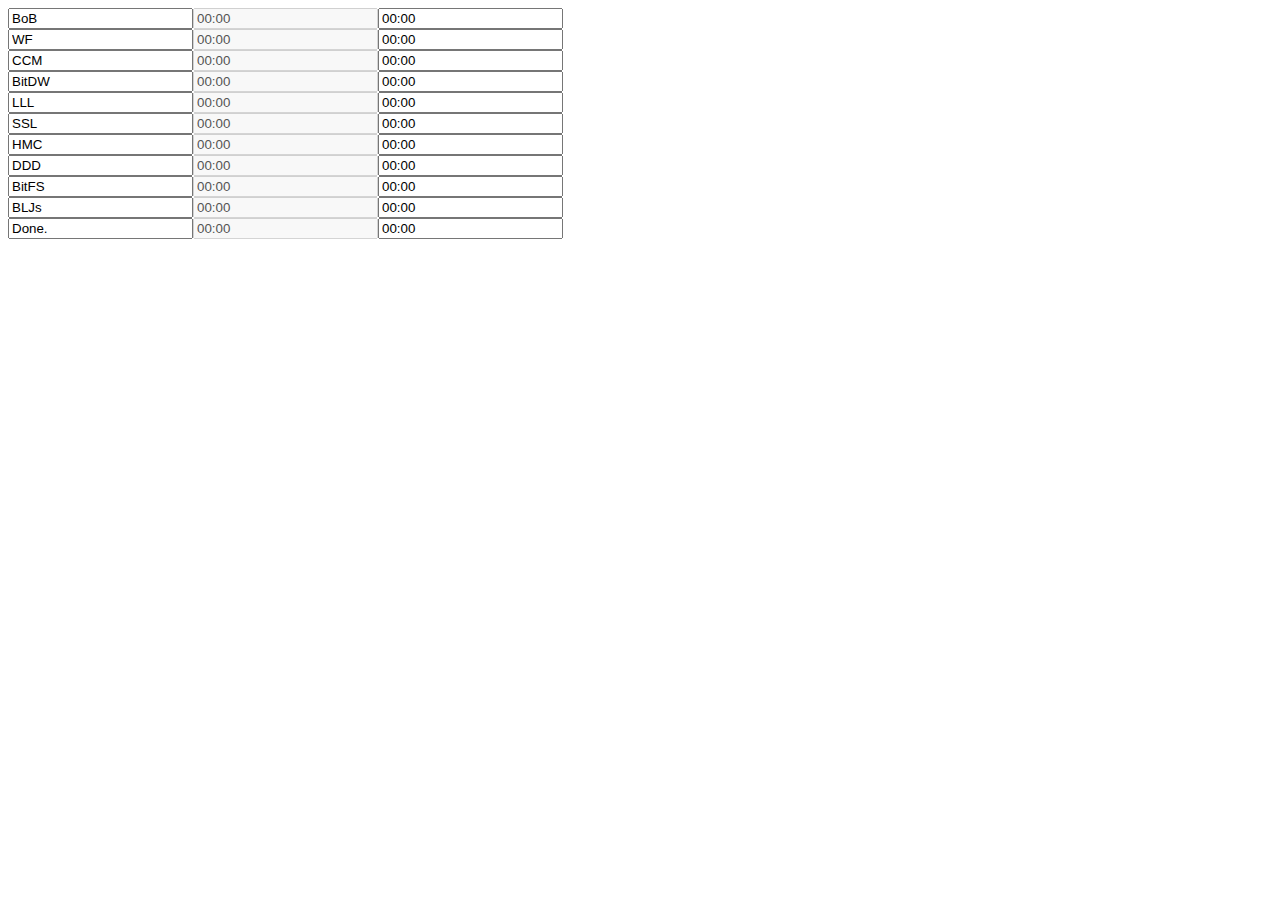
==== editor.html @ 30206916 "[Editor] Fix duplicate entries" ====
<!DOCTYPE html>
<html>
<head>
    <title>Split Editor</title>
    <!-- <link rel="stylesheet" type="text/css" href="css/timer.css" /> -->
    <link rel="stylesheet" type="text/css" href="css/editor.css" />
    <script type="text/javascript" src="js/editor.js"></script>
</head>
<body>
    <div id="container">
        <div id="splits">
            <div id="dattable">
            <span id="row">
                <input id="splitname" value="123123"></input>
                <input id="split" value="123123"></input>
                <input id="difference" value="123123"></input>
            </span>
            </div>
        </div>
    </div>
</body>
</html>
---- css/timer.css ----
html {
    -ms-touch-action: manipulation;
    touch-action: manipulation;
}

body {
	font-family: Arial, Tahoma, Verdana, sans-serif;
	background-color: black;
	color: white;
}


input[type=button] {
	font-family: Tahoma, sans-serif;
	font-size: 20px;
	font-weight: bold;
	width: 97px;
	height: 26px;
	color: white;
	border: 1px solid #333;
	background-color: black;
	margin: 3px 0;
	cursor: pointer;
	border-radius: 7px;
	-moz-border-radius: 7px;
	-khtml-border-radius: 7px;
	-webkit-border-radius: 7px;
}

input[value=Save] {background-color: green;}

input[value=Reset] {background-color: red;}

input[value='Start / Split'],input[value=Unload] {background-color: red; width: 200px;}

input[value=Pause],input[value=Load] {background-color: #0062FF;}


input:active {color: #DDDDFF; color: #000033;}

input:disabled {
	background-color: gray;
	color: white;
	opacity: .1;
}

#splits,#splits-editor {width: 200px; font-size: 18px;}

#dattable,#splits-editor table {
	table-layout: fixed;
	width: 100%;
	border-spacing: 0px;
}

#splits-title {
	text-align: center;
}

#splits div,#splits-editor td {
	border-bottom: 1px solid #1D1D1D;
	padding-top: 1.5px;
	padding-bottom: 1.5px;
}

#container {
  width: 200px;
  background-color: #111;
}

#timers {
	border-top: 2px solid #555;
	background-color: #0F0F0F;
	padding-bottom: 8px;
	color: white;
	padding-right: 5px;
	font-family: "Century Gothic", monospace;
	font-weight: bold;
}

/* Gradient Colors for #timer_realtime */
#timers .stop1 { stop-color: white; }
#timers .stop2 { stop-color: gray; }

#prevsplit,#dattable div:nth-child(3n+3) {
	text-align: right;
	padding-right: 5px;
	font-family: "Segoe UI", sans-serif;
	/*float:right;*/
}

#dattable {
	display: table;
	width: 100%;
}
#dattable span {
	display: table-row;
}
#dattable span div:nth-child(2n+1) {
	/*background-color: #0F0F0F;*/
	display: table-cell;
}

#dattable span div:nth-child(2n+2) {
	display: table-cell;
}

#dattable span div:nth-child(3n+1) {
	/*float: left;*/
	display: table-cell;
	text-align: left;
	padding-left: 5px;
	font-family: "Segoe UI", sans-serif;
	white-space: nowrap;
	overflow: hidden;
	text-overflow: ellipsis;
}

#dattable span:nth-child(2n+1) {
	background-color: #111;
}

#dattable span:nth-child(2n+2) {
	background-color: #171717;
}

#dattable span div:nth-child(2n+2) {
	text-align: center;
	display: table-cell;
}

.active-split {
	background: rgb(51,115,244);
	/* IE9 SVG, needs conditional override of 'filter' to 'none' */
	background: url([data-uri]);
	background: -moz-linear-gradient(top,  rgba(51,115,244,1) 0%, rgba(21,53,116,1) 100%);
	background: -webkit-gradient(linear, left top, left bottom, color-stop(0%,rgba(51,115,244,1)), color-stop(100%,rgba(21,53,116,1)));
	background: -webkit-linear-gradient(top,  rgba(51,115,244,1) 0%,rgba(21,53,116,1) 100%);
	background: -o-linear-gradient(top,  rgba(51,115,244,1) 0%,rgba(21,53,116,1) 100%);
	background: -ms-linear-gradient(top,  rgba(51,115,244,1) 0%,rgba(21,53,116,1) 100%);
	background: linear-gradient(to bottom,  rgba(51,115,244,1) 0%,rgba(21,53,116,1) 100%);
	filter: progid:DXImageTransform.Microsoft.gradient( startColorstr='#3373f4', endColorstr='#153574',GradientType=0 );
}


#splits-title {
	background: #2a2a2a;
	background: -moz-linear-gradient(top,  #2a2a2a 0%, #131313 100%);
	background: -webkit-gradient(linear, left top, left bottom, color-stop(0%,#2a2a2a), color-stop(100%,#131313));
	background: -webkit-linear-gradient(top,  #2a2a2a 0%,#131313 100%);
	background: -o-linear-gradient(top,  #2a2a2a 0%,#131313 100%);
	background: -ms-linear-gradient(top,  #2a2a2a 0%,#131313 100%);
	background: linear-gradient(to bottom,  #2a2a2a 0%,#131313 100%);
	filter: progid:DXImageTransform.Microsoft.gradient( startColorstr='#2a2a2a', endColorstr='#131313',GradientType=0 );
}

.statusbar {
	background: #1c1c1c;
	background: -moz-linear-gradient(top,  #1c1c1c 0%, #0d0d0d 100%);
	background: -webkit-gradient(linear, left top, left bottom, color-stop(0%,#1c1c1c), color-stop(100%,#0d0d0d));
	background: -webkit-linear-gradient(top,  #1c1c1c 0%,#0d0d0d 100%);
	background: -o-linear-gradient(top,  #1c1c1c 0%,#0d0d0d 100%);
	background: -ms-linear-gradient(top,  #1c1c1c 0%,#0d0d0d 100%);
	background: linear-gradient(to bottom,  #1c1c1c 0%,#0d0d0d 100%);
	filter: progid:DXImageTransform.Microsoft.gradient( startColorstr='#1c1c1c', endColorstr='#0d0d0d',GradientType=0 );
	padding-top: 3px;
	padding-bottom: 3px;
}

#prevtext {
	float:left;
	padding-left: 5px;
}
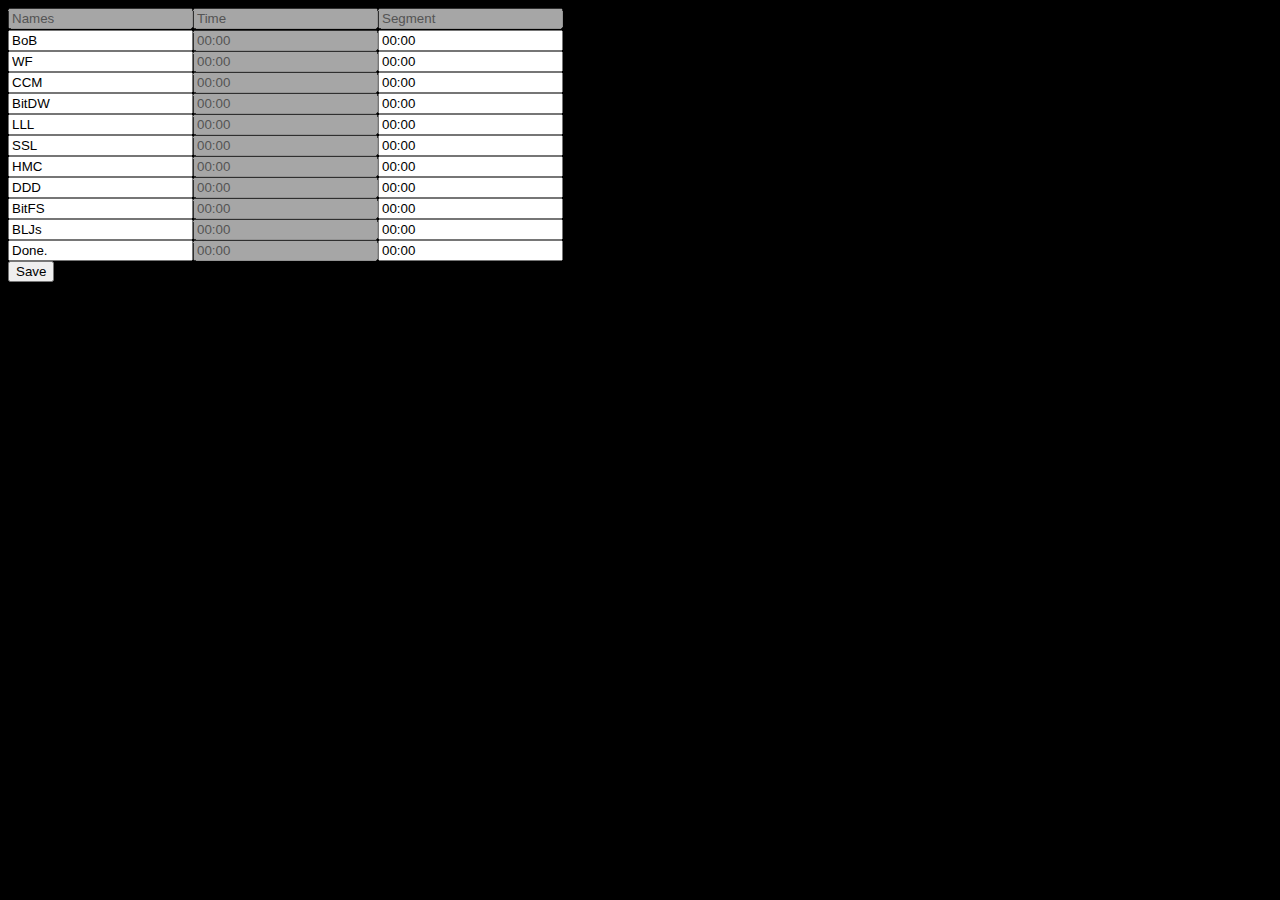
==== commit f2cc254e: "[Editor] Add ability to save splits!" ====
--- a/editor.html
+++ b/editor.html
@@ -16,6 +16,7 @@
                 <input id="difference" value="123123"></input>
             </span>
             </div>
+        <button name="button" onclick="saveNewSplits()">Save</button>
         </div>
     </div>
 </body>
--- a/css/editor.css
+++ b/css/editor.css
@@ -0,0 +1,28 @@
+body {
+    background-color: black;
+    color: white;
+}
+#dattable {
+    display: table;
+
+}
+
+.lables {
+    display: table-cell;
+}
+input {
+    display: table-cell;
+}
+
+h1 {
+    /*display: inline-block;*/
+}
+
+hr {
+    border: 0px white solid;
+    border-bottom: 1px red gray solid;
+    padding: 0;
+    margin: 0;
+    margin-bottom: 1px;
+}
+
